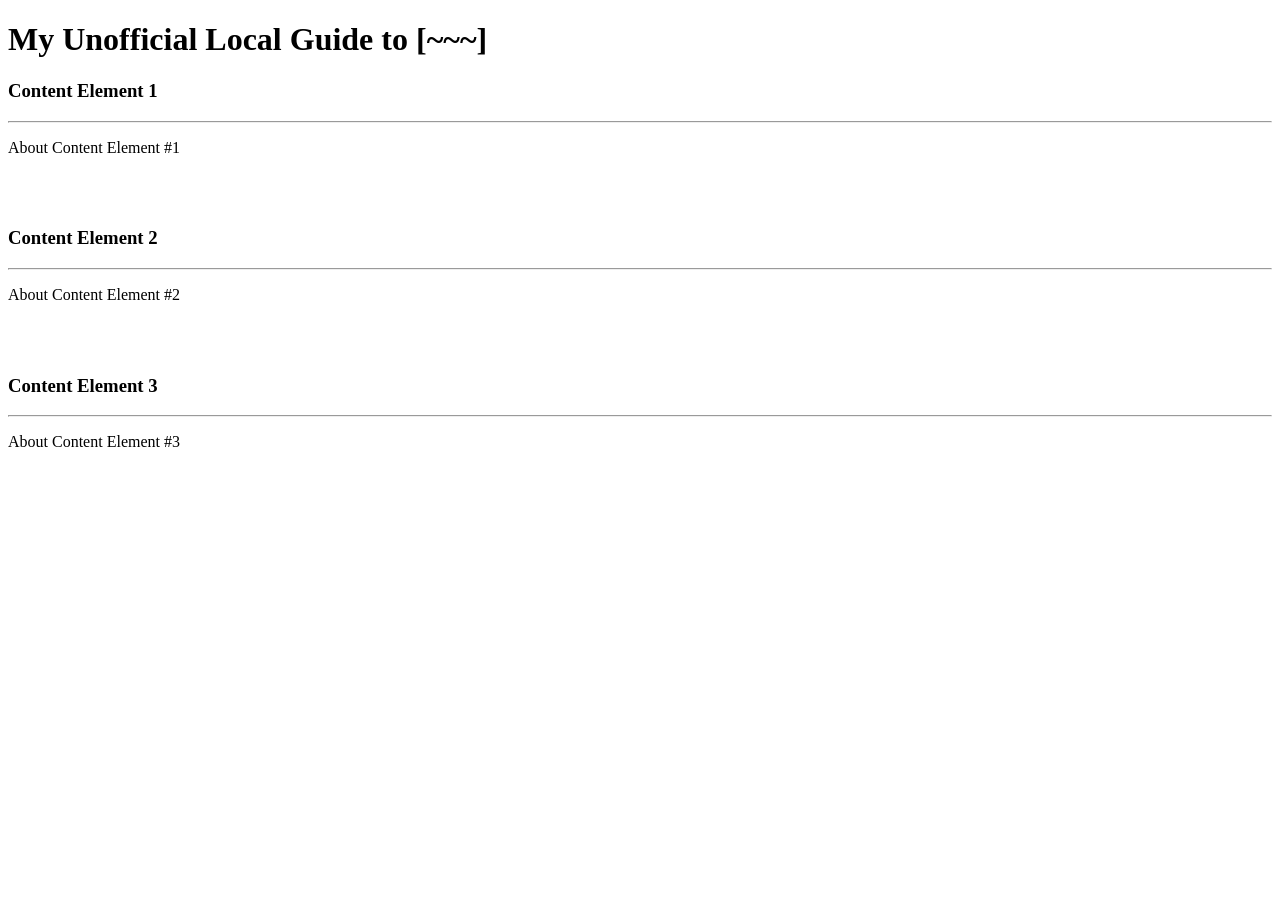
==== index.html @ 95e2ea86 "did nuthin" ====
<!--Unit 4 Project
Requirements
[ ] Three Distinct CSS font-family Declarations
[ ] One Google Font or Uploaded Font
[ ] An Unordered **or** Ordered List (<ul> or <ol>)
[ ] Three Images

Select ONE Additional Feature to Add  
[ yes ] Feature 1 - Include :hover Effect 
[ no ] Feature 2 - Change the <li> markers
[ yes ] Feature 3 - Change the Favicon
[ no ] Feature 4 - Include Hand Drawn Border
[ no ] Feature 5 - Use background-blend-mode: overlay
-->

<!DOCTYPE html>
<html>

<head>
  <title>Estlin Unit 4 Project</title>
  <meta charset="utf-8">
  <style>

  </style>
</head>
<body>

  <h1>My Unofficial Local Guide to [~~~]</h1>
  
  <h3>Content Element 1</h3>
  <hr>
  <p>About Content Element #1</p>
  <br><br>

  <h3>Content Element 2</h3>
  <hr>
  <p>About Content Element #2</p>
  <br><br>

  <h3>Content Element 3</h3>
  <hr>
  <p>About Content Element #3</p>
  <br><br>

</body>
</html>
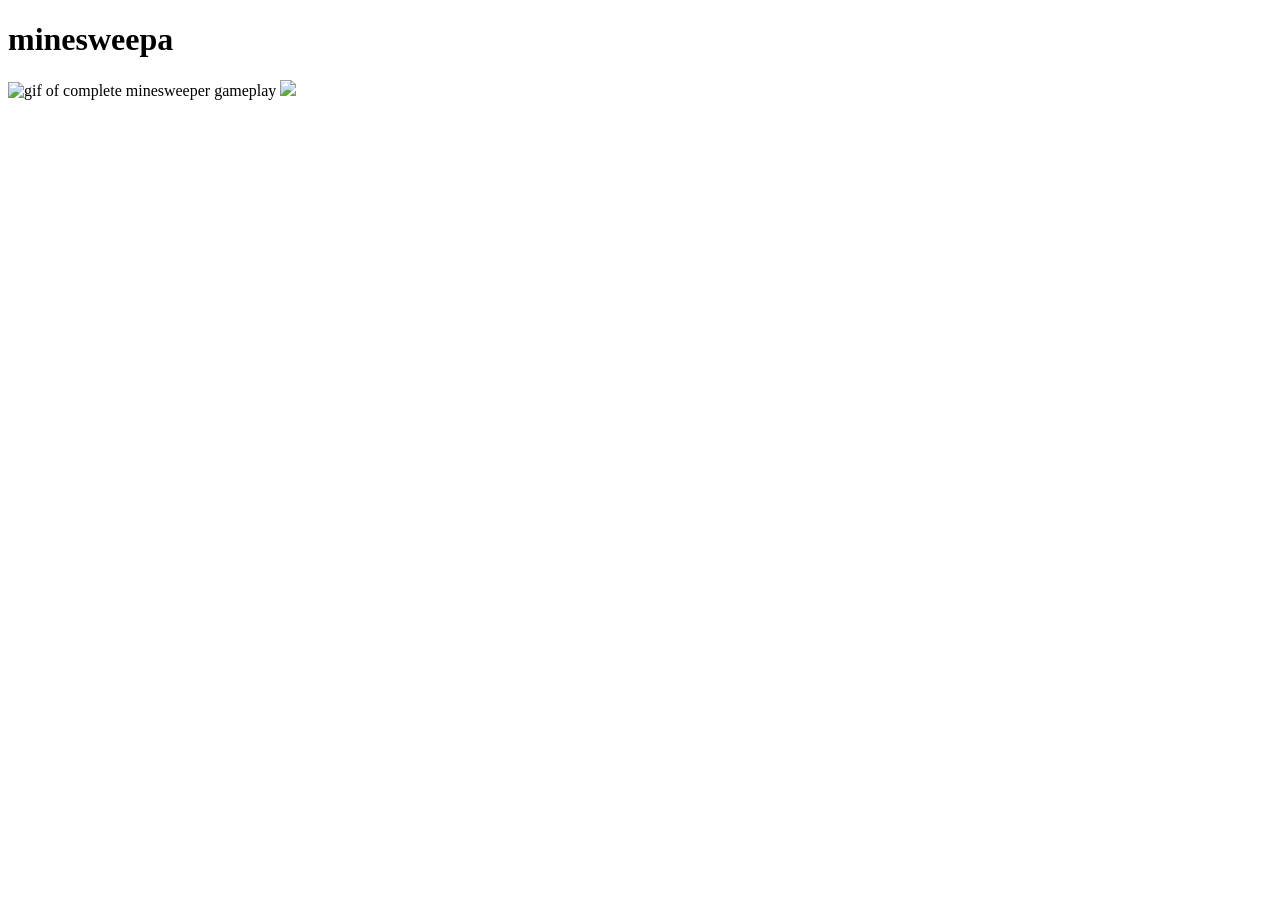
==== commit b3f962dc: "minesweepa" ====
--- a/index.html
+++ b/index.html
@@ -20,27 +20,21 @@
   <title>Estlin Unit 4 Project</title>
   <meta charset="utf-8">
   <style>
+  
+    img {
+    max-width: 500px;
+   }
 
   </style>
 </head>
 <body>
+  <h1>
+    minesweepa
+  </h1>
 
-  <h1>My Unofficial Local Guide to [~~~]</h1>
-  
-  <h3>Content Element 1</h3>
-  <hr>
-  <p>About Content Element #1</p>
-  <br><br>
+  <img src="https://i.imgur.com/lnlBSFC.gif" width="500" alt="gif of complete minesweeper gameplay">
 
-  <h3>Content Element 2</h3>
-  <hr>
-  <p>About Content Element #2</p>
-  <br><br>
-
-  <h3>Content Element 3</h3>
-  <hr>
-  <p>About Content Element #3</p>
-  <br><br>
+  <img src="https://gellai.com/wp-content/uploads/2018/02/MineSweeper.gif" width="200">
 
 </body>
 </html>
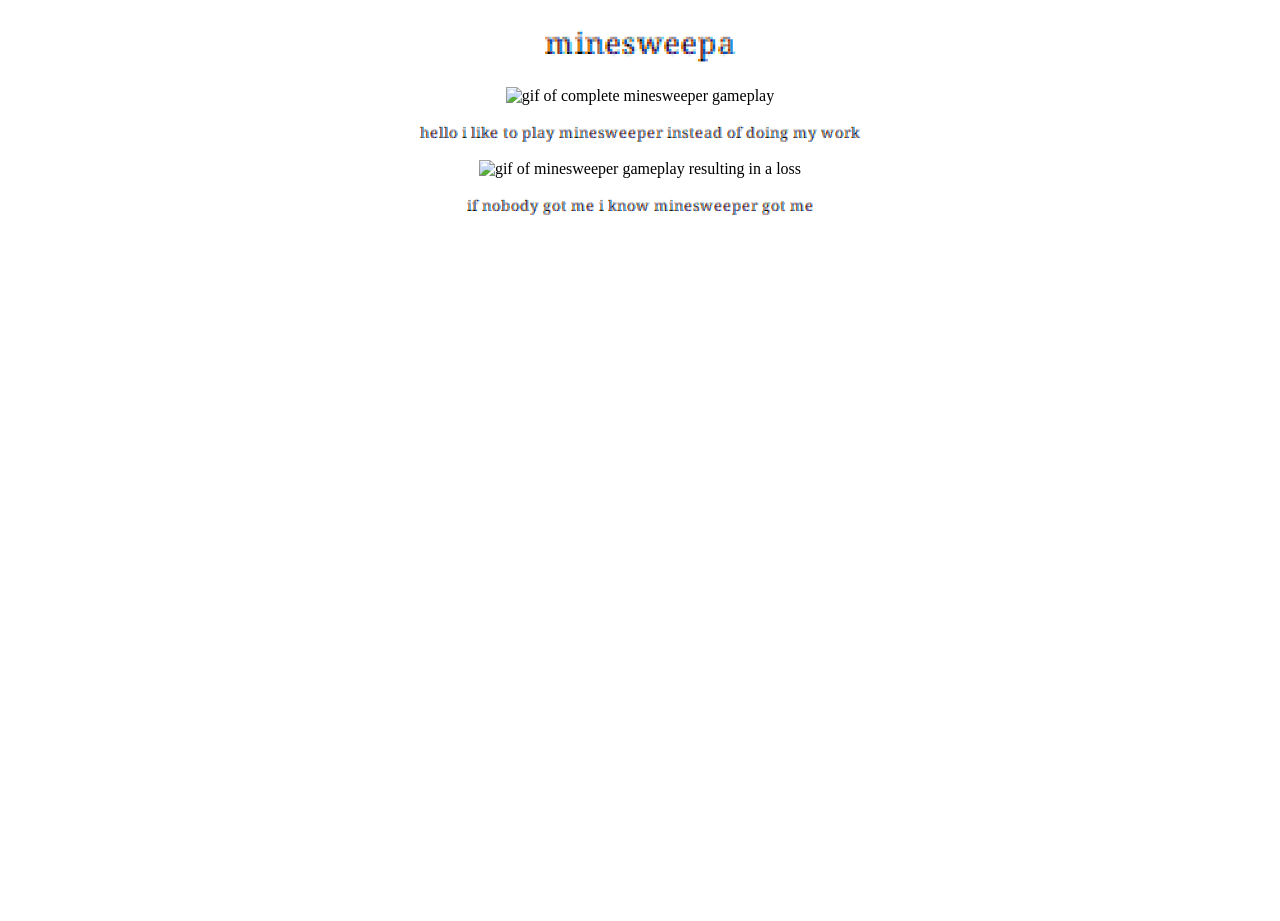
==== commit b608c0fb: "sweep sweep sweep" ====
--- a/index.html
+++ b/index.html
@@ -19,22 +19,63 @@
 <head>
   <title>Estlin Unit 4 Project</title>
   <meta charset="utf-8">
+  <link rel="preconnect" href="https://fonts.googleapis.com">
+  <link rel="preconnect" href="https://fonts.gstatic.com" crossorigin>
+  <link href="https://fonts.googleapis.com/css2?family=Coral+Pixels&display=swap" rel="stylesheet">
+  <link rel="icon" type="image/x-icon" href="https://i.redd.it/zdhjzhyn68py.png">
   <style>
+
+    body {
+      background-image: url();
+      background-size: cover;
+      background-repeat: no-repeat;
+      background-position: center center;
+      background-attachment: fixed;
+      height: 100vh;
+      margin: auto;
+    }
+
+    .sweepa:hover {
+      box-shadow: 0 2px 5px 0 red, 0 5px 20px 0 red;transition: all 200ms ease-out;
+    }
   
     img {
-    max-width: 500px;
-   }
+      max-width: 500px;
+    }
+
+    h1, p {
+      font-family: "Coral Pixels", serif;
+      font-weight: 400;
+      font-style: normal;
+    }
 
   </style>
 </head>
 <body>
+  <center>
   <h1>
     minesweepa
   </h1>
 
-  <img src="https://i.imgur.com/lnlBSFC.gif" width="500" alt="gif of complete minesweeper gameplay">
+  <img src="https://i.imgur.com/lnlBSFC.gif" width="500" alt="gif of complete minesweeper gameplay" class="sweepa">
 
-  <img src="https://gellai.com/wp-content/uploads/2018/02/MineSweeper.gif" width="200">
+  <p>
+    hello i like to play minesweeper instead of doing my work
+  </p>
 
+  <img src="https://gellai.com/wp-content/uploads/2018/02/MineSweeper.gif" width="200" alt="gif of minesweeper gameplay resulting in a loss" class="sweepa">
+
+  <p>
+    if nobody got me i know minesweeper got me
+  </p>
+
+
+
+
+  <br>
+  <br>
+  <br>
+  <br>
+  </center>
 </body>
 </html>
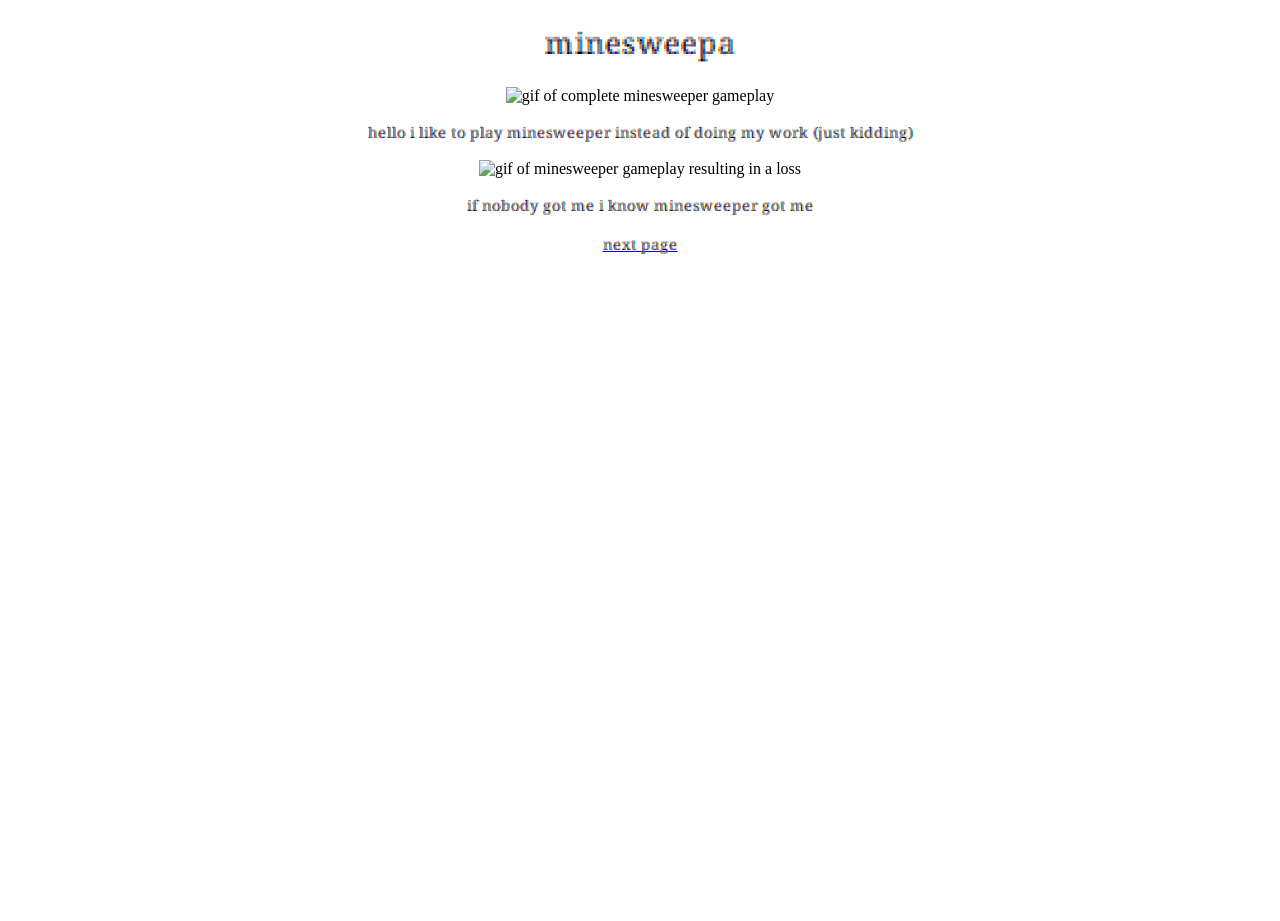
==== commit 8642d31c: "bello" ====
--- a/index.html
+++ b/index.html
@@ -23,6 +23,7 @@
   <link rel="preconnect" href="https://fonts.gstatic.com" crossorigin>
   <link href="https://fonts.googleapis.com/css2?family=Coral+Pixels&display=swap" rel="stylesheet">
   <link rel="icon" type="image/x-icon" href="https://i.redd.it/zdhjzhyn68py.png">
+  <link rel="stylesheet" href="style.css">
   <style>
 
     body {
@@ -36,7 +37,7 @@
     }
 
     .sweepa:hover {
-      box-shadow: 0 2px 5px 0 red, 0 5px 20px 0 red;transition: all 200ms ease-out;
+      box-shadow: 0 0 5px 0 red, 0 0 20px 0 red;transition: all 200ms ease-out;
     }
   
     img {
@@ -47,6 +48,11 @@
       font-family: "Coral Pixels", serif;
       font-weight: 400;
       font-style: normal;
+    }
+
+    #next:hover {
+      text-shadow: 0 0 3px red;
+      transition: all 200ms ease-out;
     }
 
   </style>
@@ -60,7 +66,7 @@
   <img src="https://i.imgur.com/lnlBSFC.gif" width="500" alt="gif of complete minesweeper gameplay" class="sweepa">
 
   <p>
-    hello i like to play minesweeper instead of doing my work
+    hello i like to play minesweeper instead of doing my work (just kidding)
   </p>
 
   <img src="https://gellai.com/wp-content/uploads/2018/02/MineSweeper.gif" width="200" alt="gif of minesweeper gameplay resulting in a loss" class="sweepa">
@@ -69,6 +75,11 @@
     if nobody got me i know minesweeper got me
   </p>
 
+  <a href="page2.html">
+    <p id="next">
+      next page
+    </p>
+  </a>
 
 
 
--- a/style.css
+++ b/style.css
@@ -0,0 +1,51 @@
+
+
+@font-face {
+    font-family: 'Loving Babes';
+    src: url('LovingBabes.woff2') format('woff2'),
+        url('LovingBabes.woff') format('woff'),
+        url('LOVBABE_.TTF');
+    font-weight: normal;
+    font-style: normal;
+    font-display: swap;
+}
+
+@font-face {
+    font-family: 'Bigcurls';
+    src: url('Bigcurls.woff2') format('woff2'),
+        url('Bigcurls.woff') format('woff'),
+        url('Bigcurls.ttf');
+    font-weight: 500;
+    font-style: normal;
+    font-display: swap;
+}
+
+@font-face {
+    font-family: 'Rascal';
+    src: url('Rascal.woff2') format('woff2'),
+        url('Rascal.woff') format('woff'),
+        url('RASCAL__.TTF');
+    font-weight: normal;
+    font-style: normal;
+    font-display: swap;
+}
+
+@font-face {
+    font-family: 'Ponyville';
+    src: url('Ponyville.woff2') format('woff2'),
+        url('Ponyville.woff') format('woff'),
+        url('PonyvilleMedium-3636.ttf');
+    font-weight: 500;
+    font-style: normal;
+    font-display: swap;
+}
+
+@font-face {
+    font-family: 'ReBucked';
+    src: url('ReBucked.woff2') format('woff2'),
+        url('ReBucked.woff') format('woff'),
+        url('rebucked.ttf');
+    font-weight: normal;
+    font-style: normal;
+    font-display: swap;
+}
